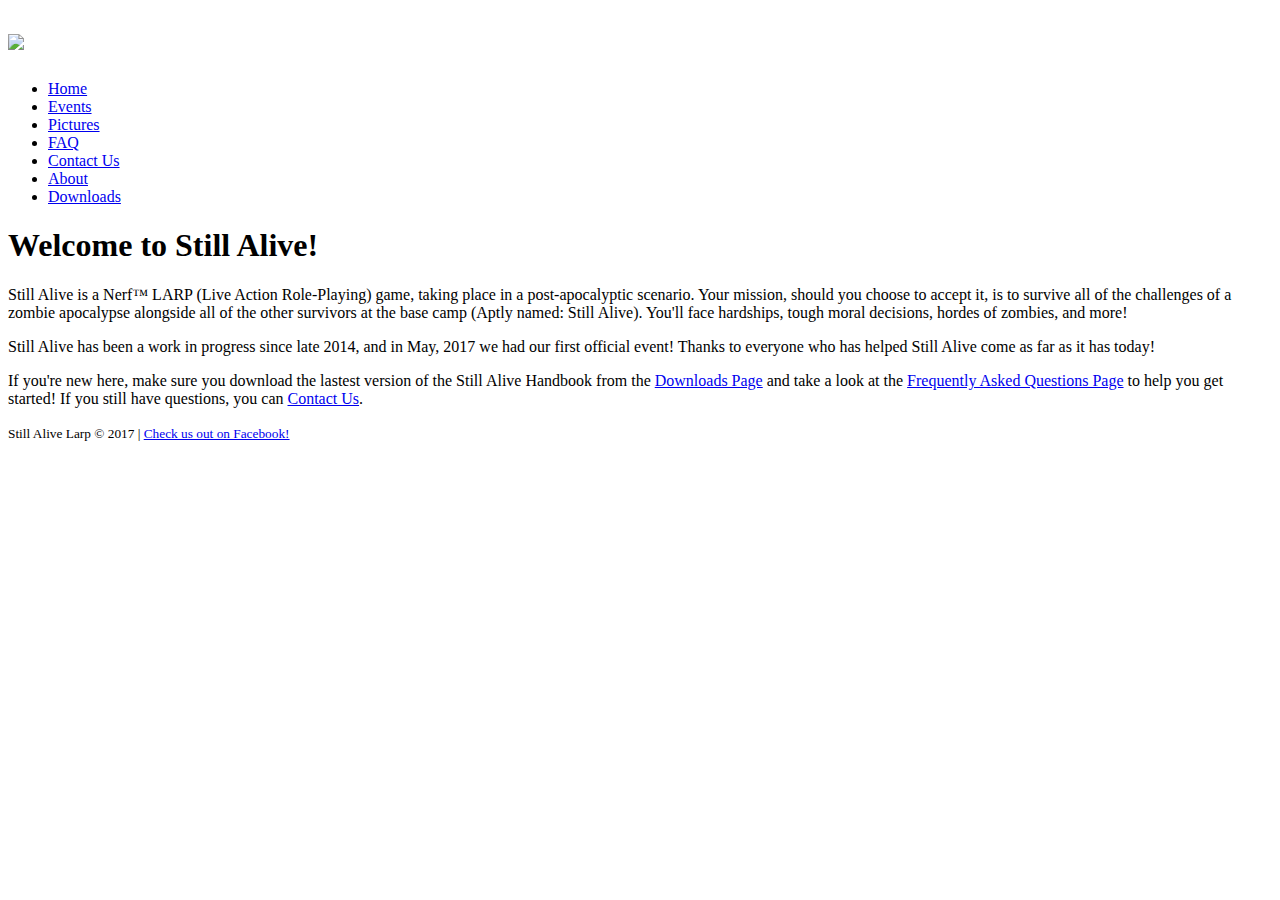
==== index.html @ ab3ed216 "Adding the first few pages to see if it works" ====
<!DOCTYPE html>
<html lang="en">
  <head>
    <title>Still Alive</title>
    <meta charset="utf-8">
    <link href="css/stillAlive.css" rel="stylesheet">
    
    <!--[if lt IE 9]>
		<script src="http://html5shiv.googlecode.com/svn/trunk/html5.js">
		</script>
    <![endif]-->
  </head>
  <body>
    <div id="wrapper">
      <header id="topmost">
        <h1><a href="index.html"><img id="titleImage" src="images/Title/stillAliveTitle.png"></a></h1>
      </header>
      <nav>
        <ul>
          <li id="currentLink"><a href="index.html">Home</a></li>
          <li><a href="events.html">Events</a></li>
          <li><a href="pictures.html">Pictures</a></li>
          <li><a href="faqs.html">FAQ</a></li>
          <li><a href="contact.html">Contact Us</a></li>
          <li><a href="about.html">About</a></li>
          <li><a href="downloads.html">Downloads</a></li>
        </ul>
      </nav>
      <main>
        <div id="divide"></div>
        <div id="homepageContent">
          <h1>Welcome to Still Alive!</h1>
          <p>Still Alive is a Nerf&trade; LARP (Live Action Role-Playing) game, taking place in a post-apocalyptic scenario. 
          Your mission, should you choose to accept it, is to survive all of the challenges of a zombie apocalypse alongside all of the other survivors at the base camp (Aptly named: Still Alive). 
          You'll face hardships, tough moral decisions, hordes of zombies, and more! </p>
          <p>Still Alive has been a work in progress since late 2014, and in May, 2017 we had our first official event! Thanks to everyone who has helped Still Alive come as far as it has today!</p>
          <p id="endingPtag">If you're new here, make sure you download the lastest version of the Still Alive Handbook from the <a href="downloads.html">Downloads Page</a> and take a look at the <a href="faqs.html">Frequently Asked Questions Page</a> to help you get started! If you still have questions, you can <a href="contact.html">Contact Us</a>.</p>
        </div>
      </main>
      <div id="endingDesign"></div>
      <footer>
        <small>Still Alive Larp &copy; 2017   |   <a href="https://www.facebook.com/groups/1694035254163754/">Check us out on Facebook!</a></small>
      </footer>
    </div>
  </body>
  
  <script src="http://code.jquery.com/jquery-1.7.2.min.js"></script>
</html>
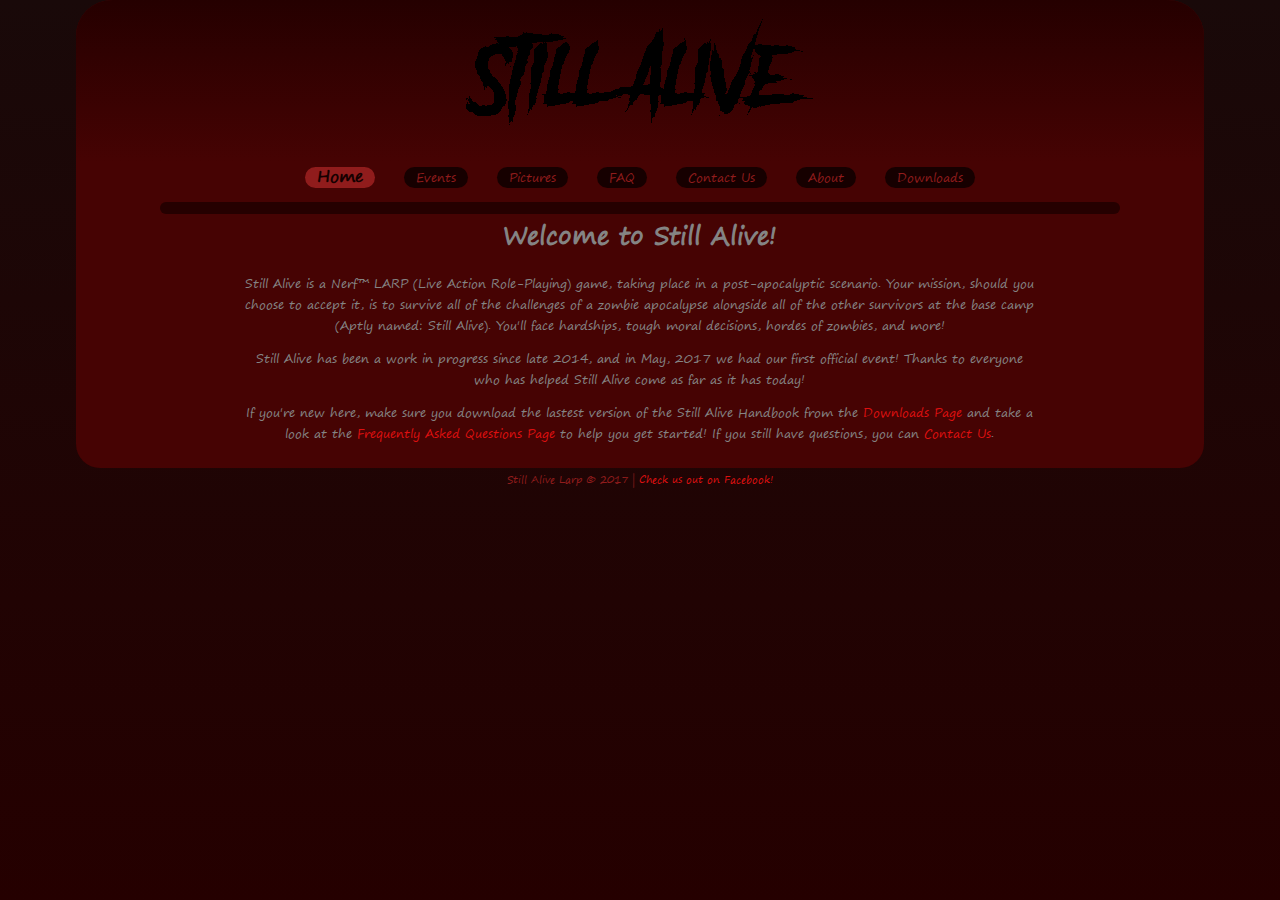
==== commit ddced2a2: "https" ====
--- a/index.html
+++ b/index.html
@@ -44,5 +44,5 @@
     </div>
   </body>
   
-  <script src="http://code.jquery.com/jquery-1.7.2.min.js"></script>
+  <script src="https://code.jquery.com/jquery-1.7.2.min.js"></script>
 </html>--- a/css/stillAlive.css
+++ b/css/stillAlive.css
@@ -0,0 +1,188 @@
+@font-face {
+  font-family: SegoePrint;
+    src: url(../fonts/SegoePrint.ttf);
+}
+
+html {
+  min-height: 100%;
+}
+
+body {
+  background-image: linear-gradient(to bottom, #190909, #250000);
+  background-repeat: no-repeat;
+  font-family: SegoePrint;
+  font-size: 12px;
+  min-height: 100%;
+  margin: 0 1%;
+}
+
+a:link, a:visited {
+  text-decoration: none;
+}
+
+#wrapper {
+  margin: 0;
+  padding: 0;
+}
+
+#topmost {
+  float: left;
+  width: 90%;
+  margin-left: 5%;
+  text-align: center;
+  border-top-right-radius: 3em;
+  border-top-left-radius: 3em;
+  color: #901C1C;
+  background-image: linear-gradient(to bottom, #250000, #460303);
+  background-repeat: no-repeat;
+}
+
+#topmost a {
+  font-size: 225%;
+  padding: 0;
+  margin: 0;
+  color:#150303;
+}
+
+#topmost h1 {
+  margin-bottom: 0;
+}
+
+nav {
+  width: 90%;
+  margin-left: 5%;
+  text-align: center;
+  background-color: #460303;
+  border-top-right-radius: 3em;
+  border-top-left-radius: 3em;
+}
+
+a:link, a:visited {
+  color: #DD1010;
+}
+
+nav ul {
+  list-style-type: none;
+  padding: 1em;
+  margin: auto auto 0 auto;
+}
+
+nav li {
+  display: inline;
+  margin: 1em 1em 0 1em;
+  padding: 0 1em 0 1em;
+  text-align: center;
+  border-radius: 1em;
+  background-color: #160000;
+  color: #901C1C;
+}
+
+nav a:link, nav a:visited {
+  color: #901C1C;
+}
+
+#currentLink {
+  background-color: #901C1C;
+}
+
+#currentLink a:link, #currentLink a:visited {
+  color: #160000;
+  font-weight: bold;
+  font-size: 16px;
+}
+
+#divide {
+  background-color: #250000;
+  padding: 0.5em 0;
+  width: 85%;
+  margin-left: 7.5%;
+  border-radius: 0.5em;
+}
+
+
+main {
+  width: 90%;
+  text-align: center;
+  background-color: #460303;
+  padding: 0;
+  margin: 0 5% 0 5%;
+}
+
+#homepageContent {
+  color: #848484;
+}
+
+#homepageContent h1{
+  margin-top: 0;
+}
+
+#homepageContent p{
+  width: 70%;
+  margin-left: 15%;
+  margin-right: 15%;
+}
+
+#primaryContainer {
+  width: 70%;
+  margin-left: 15%;
+  margin-right: 15%;
+  background-color: #300000;
+  border-radius: 1em;
+}
+
+#navDesc {
+  width: 90%;
+  height: 90%;
+  margin: 0 5%;
+  padding-bottom: 3%;
+}
+
+#primaryContainer img{
+  max-width: 100%;
+}
+
+#primaryContainer h3{
+  margin-top: 0;
+  padding-top: 1em;
+  font-size: 20px;
+}
+
+#pictureNav ul {
+  margin: 0;
+  padding: 1em 0 0 0;
+}
+
+#pictureNav li {
+  background-color: #200000;
+  border-bottom-left-radius: 0;
+  border-bottom-right-radius: 0;
+}
+
+div.eventYear {
+  display: block;
+  max-width: 80%;
+  margin: 1em 10% 1em 10%;
+  padding: 1em;
+  background-color: #200000;
+  border-radius: 1em;
+}
+
+#endingPtag {
+  margin-bottom: 0;
+}
+
+#endingDesign {
+  padding-top: 1em;
+  padding-bottom: 1em;
+  background-color: #460303;
+  width: 90%;
+  margin-left: 5%;
+  border-bottom-right-radius: 3em;
+  border-bottom-left-radius: 3em;
+}
+
+footer {
+  width = 100%;
+  text-align: center;
+  color:#901C1C;
+}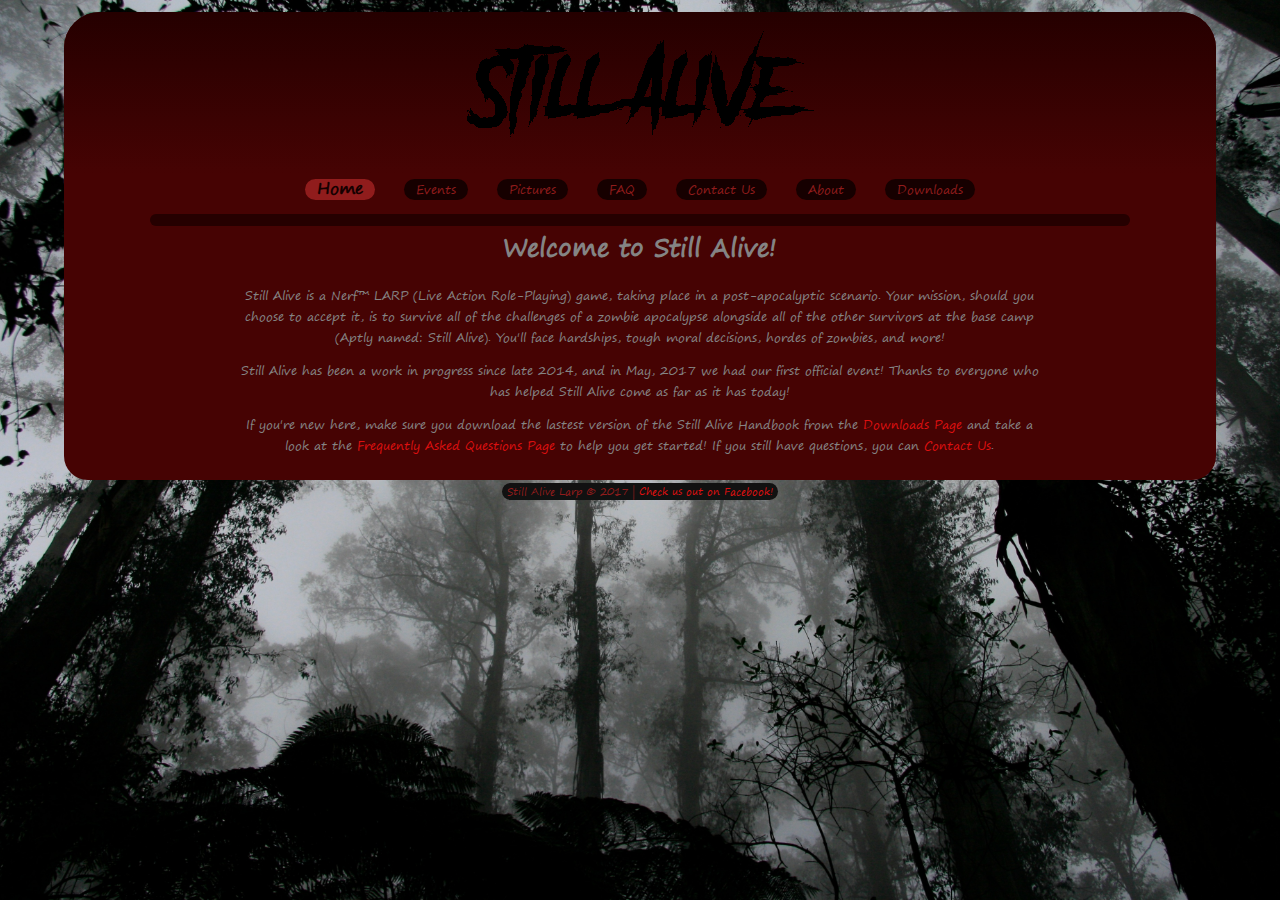
==== commit f2731b43: "Added Parallax to background" ====
--- a/index.html
+++ b/index.html
@@ -11,36 +11,38 @@
     <![endif]-->
   </head>
   <body>
-    <div id="wrapper">
-      <header id="topmost">
-        <h1><a href="index.html"><img id="titleImage" src="images/Title/stillAliveTitle.png"></a></h1>
-      </header>
-      <nav>
-        <ul>
-          <li id="currentLink"><a href="index.html">Home</a></li>
-          <li><a href="events.html">Events</a></li>
-          <li><a href="pictures.html">Pictures</a></li>
-          <li><a href="faqs.html">FAQ</a></li>
-          <li><a href="contact.html">Contact Us</a></li>
-          <li><a href="about.html">About</a></li>
-          <li><a href="downloads.html">Downloads</a></li>
-        </ul>
-      </nav>
-      <main>
-        <div id="divide"></div>
-        <div id="homepageContent">
-          <h1>Welcome to Still Alive!</h1>
-          <p>Still Alive is a Nerf&trade; LARP (Live Action Role-Playing) game, taking place in a post-apocalyptic scenario. 
-          Your mission, should you choose to accept it, is to survive all of the challenges of a zombie apocalypse alongside all of the other survivors at the base camp (Aptly named: Still Alive). 
-          You'll face hardships, tough moral decisions, hordes of zombies, and more! </p>
-          <p>Still Alive has been a work in progress since late 2014, and in May, 2017 we had our first official event! Thanks to everyone who has helped Still Alive come as far as it has today!</p>
-          <p id="endingPtag">If you're new here, make sure you download the lastest version of the Still Alive Handbook from the <a href="downloads.html">Downloads Page</a> and take a look at the <a href="faqs.html">Frequently Asked Questions Page</a> to help you get started! If you still have questions, you can <a href="contact.html">Contact Us</a>.</p>
-        </div>
-      </main>
-      <div id="endingDesign"></div>
-      <footer>
-        <small>Still Alive Larp &copy; 2017   |   <a href="https://www.facebook.com/groups/1694035254163754/">Check us out on Facebook!</a></small>
-      </footer>
+    <div class="parallax">
+      <div id="wrapper">
+        <header id="topmost">
+          <h1><a href="index.html"><img id="titleImage" src="images/Title/stillAliveTitle.png"></a></h1>
+        </header>
+        <nav>
+          <ul>
+            <li id="currentLink"><a href="index.html">Home</a></li>
+            <li><a href="events.html">Events</a></li>
+            <li><a href="pictures.html">Pictures</a></li>
+            <li><a href="faqs.html">FAQ</a></li>
+            <li><a href="contact.html">Contact Us</a></li>
+            <li><a href="about.html">About</a></li>
+            <li><a href="downloads.html">Downloads</a></li>
+          </ul>
+        </nav>
+        <main>
+          <div id="divide"></div>
+          <div id="homepageContent">
+            <h1>Welcome to Still Alive!</h1>
+            <p>Still Alive is a Nerf&trade; LARP (Live Action Role-Playing) game, taking place in a post-apocalyptic scenario. 
+            Your mission, should you choose to accept it, is to survive all of the challenges of a zombie apocalypse alongside all of the other survivors at the base camp (Aptly named: Still Alive). 
+            You'll face hardships, tough moral decisions, hordes of zombies, and more! </p>
+            <p>Still Alive has been a work in progress since late 2014, and in May, 2017 we had our first official event! Thanks to everyone who has helped Still Alive come as far as it has today!</p>
+            <p id="endingPtag">If you're new here, make sure you download the lastest version of the Still Alive Handbook from the <a href="downloads.html">Downloads Page</a> and take a look at the <a href="faqs.html">Frequently Asked Questions Page</a> to help you get started! If you still have questions, you can <a href="contact.html">Contact Us</a>.</p>
+          </div>
+        </main>
+        <div id="endingDesign"></div>
+        <footer>
+          <small>Still Alive Larp &copy; 2017   |   <a href="https://www.facebook.com/groups/1694035254163754/">Check us out on Facebook!</a></small>
+        </footer>
+      </div>
     </div>
   </body>
   
--- a/css/stillAlive.css
+++ b/css/stillAlive.css
@@ -8,12 +8,31 @@
 }
 
 body {
-  background-image: linear-gradient(to bottom, #190909, #250000);
-  background-repeat: no-repeat;
   font-family: SegoePrint;
   font-size: 12px;
   min-height: 100%;
-  margin: 0 1%;
+  min-width: 100%;
+  margin:0;
+}
+
+body, html {
+    height: 100%;
+}
+
+.parallax { 
+  padding: 0;
+  margin: 0;
+  /* The image used */
+  background-image: url("../images/parallax/forest.jpg");
+
+  /* Full height */
+  min-height: 100%; 
+  min-width: 100%;
+  /* Create the parallax scrolling effect */
+  background-attachment: fixed;
+  background-position: center;
+  background-repeat: no-repeat;
+  background-size: cover;
 }
 
 a:link, a:visited {
@@ -22,7 +41,7 @@
 
 #wrapper {
   margin: 0;
-  padding: 0;
+  padding: 1em 0 0 0;
 }
 
 #topmost {
@@ -185,4 +204,10 @@
   width = 100%;
   text-align: center;
   color:#901C1C;
+}
+
+footer small {
+  background-color: #111;
+  padding: 0 0.5em;
+  border-radius: 1em;
 }